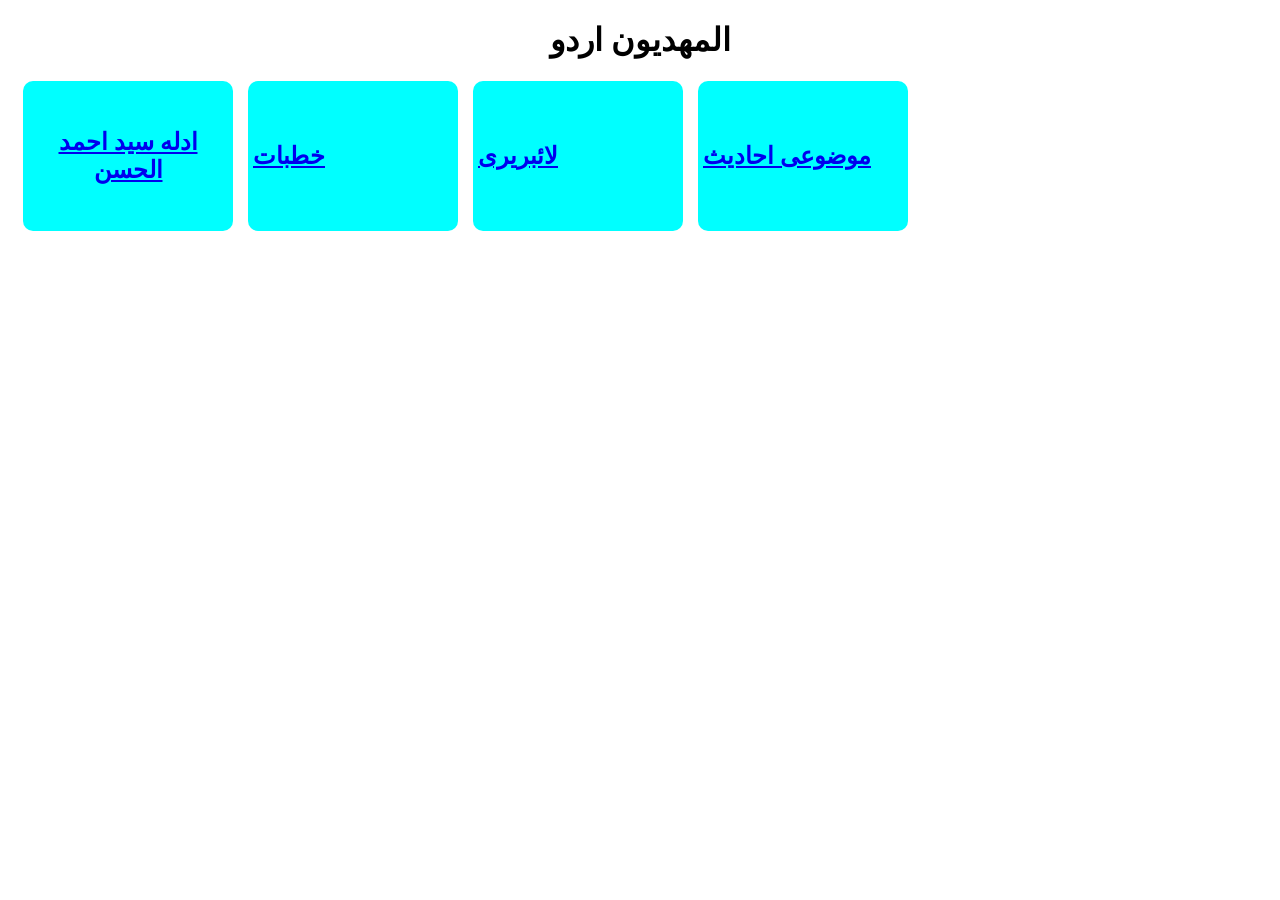
==== index.html @ a5e868b2 "sofrwear" ====
<!DOCTYPE html>
<html lang="en">
<head>
    <meta charset="UTF-8">
    <meta name="viewport" content="width=device-width, initial-scale=1.0">
    <title>Document</title>
    <link rel="stylesheet" href="./style.css">
</head>
<body>
    

    <h1>المهدیون اردو</h1>
    <div class="links">
        
        <br>

        <a href="./adeleh.html"><h2>ادله سید احمد الحسن</h2></a>

        <a href="./khotbat.html"><h2>خطبات</h2></a>

        <a href="./libe.html"><h2>لائبریری</h2></a>

         <a href="./mozoeahadith.html"> <h2>موضوعی احادیث</h2></a>


        
        
        
       
        

       

    </div>
</body>
</html>
---- style.css ----
.links {

    display: flex;
    gap: 15px;
}

a {
    background-color: aqua;
    padding: 5px;
    border-radius: 10px;
    width: 200px;
    align-items: center;
    text-align: center;
}

h1 {
    text-align: center;
}

.link-adeleh {
    display: flex;
    gap: 15px;


}

.link-home {
    width: 100px;
}

h2 {
    width: 200px;
    height: 100px;
    background-color: aqua;
    display: flex;

    align-items: center;
    text-align: center;
}

.mozie-ahadith {
    display: flex;
    gap: 10px;

}

.khotbat {
    display: flex;
    gap: 10px;
}

.khotbat-p {
    background-color: aqua;
    display: flex;
    align-items: center;
    text-align: center;
    font-size: 20px;
    font-weight: bold;
}

.khotbat-lib {

    background-color: aqua;
    width: 200px;
    height: 50px;
    display: flex;
    align-items: center;
    text-align: center;
    font-size: 20px;
    font-weight: bold;

}

.libe-container{
display: flex;
gap: 15px;
align-items: center;


}
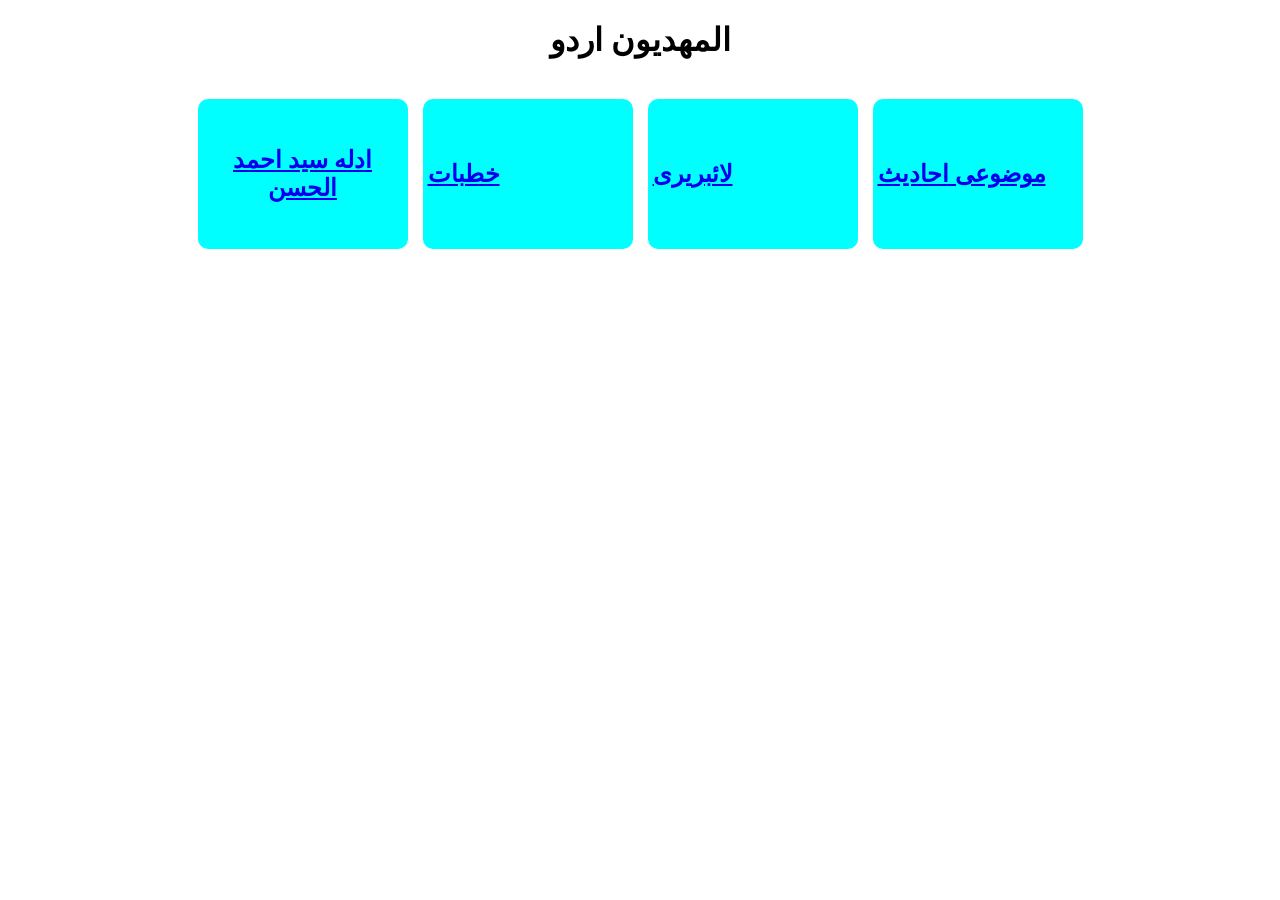
==== commit a48da677: "updat1" ====
--- a/index.html
+++ b/index.html
@@ -1,36 +1,39 @@
 <!DOCTYPE html>
 <html lang="en">
+
 <head>
     <meta charset="UTF-8">
     <meta name="viewport" content="width=device-width, initial-scale=1.0">
     <title>Document</title>
     <link rel="stylesheet" href="./style.css">
 </head>
+
 <body>
-    
+
 
     <h1>المهدیون اردو</h1>
+    <br>
+
     <div class="links">
-        
-        <br>
 
-        <a href="./adeleh.html"><h2>ادله سید احمد الحسن</h2></a>
+        <a href="./adeleh.html">
+            <h2>ادله سید احمد الحسن</h2>
+        </a>
 
-        <a href="./khotbat.html"><h2>خطبات</h2></a>
+        <a href="./khotbat.html">
+            <h2>خطبات</h2>
+        </a>
 
-        <a href="./libe.html"><h2>لائبریری</h2></a>
+        <a href="./libe.html">
+            <h2>لائبریری</h2>
+        </a>
 
-         <a href="./mozoeahadith.html"> <h2>موضوعی احادیث</h2></a>
+        <a href="./mozoeahadith.html">
+            <h2>موضوعی احادیث</h2>
+        </a>
 
-
-        
-        
-        
-       
-        
-
-       
 
     </div>
 </body>
+
 </html>
--- a/style.css
+++ b/style.css
@@ -2,6 +2,9 @@
 
     display: flex;
     gap: 15px;
+    align-items: center;
+    text-align: center;
+    justify-content: center;
 }
 
 a {
@@ -20,7 +23,7 @@
 .link-adeleh {
     display: flex;
     gap: 15px;
-
+justify-content: center;
 
 }
 
@@ -41,12 +44,13 @@
 .mozie-ahadith {
     display: flex;
     gap: 10px;
-
+justify-content: center;
 }
 
 .khotbat {
     display: flex;
     gap: 10px;
+    justify-content: center;
 }
 
 .khotbat-p {
@@ -71,10 +75,10 @@
 
 }
 
-.libe-container{
-display: flex;
-gap: 15px;
-align-items: center;
-
+.libe-container {
+    display: flex;
+    gap: 15px;
+    align-items: center;
+ justify-content: center;
 
 }
